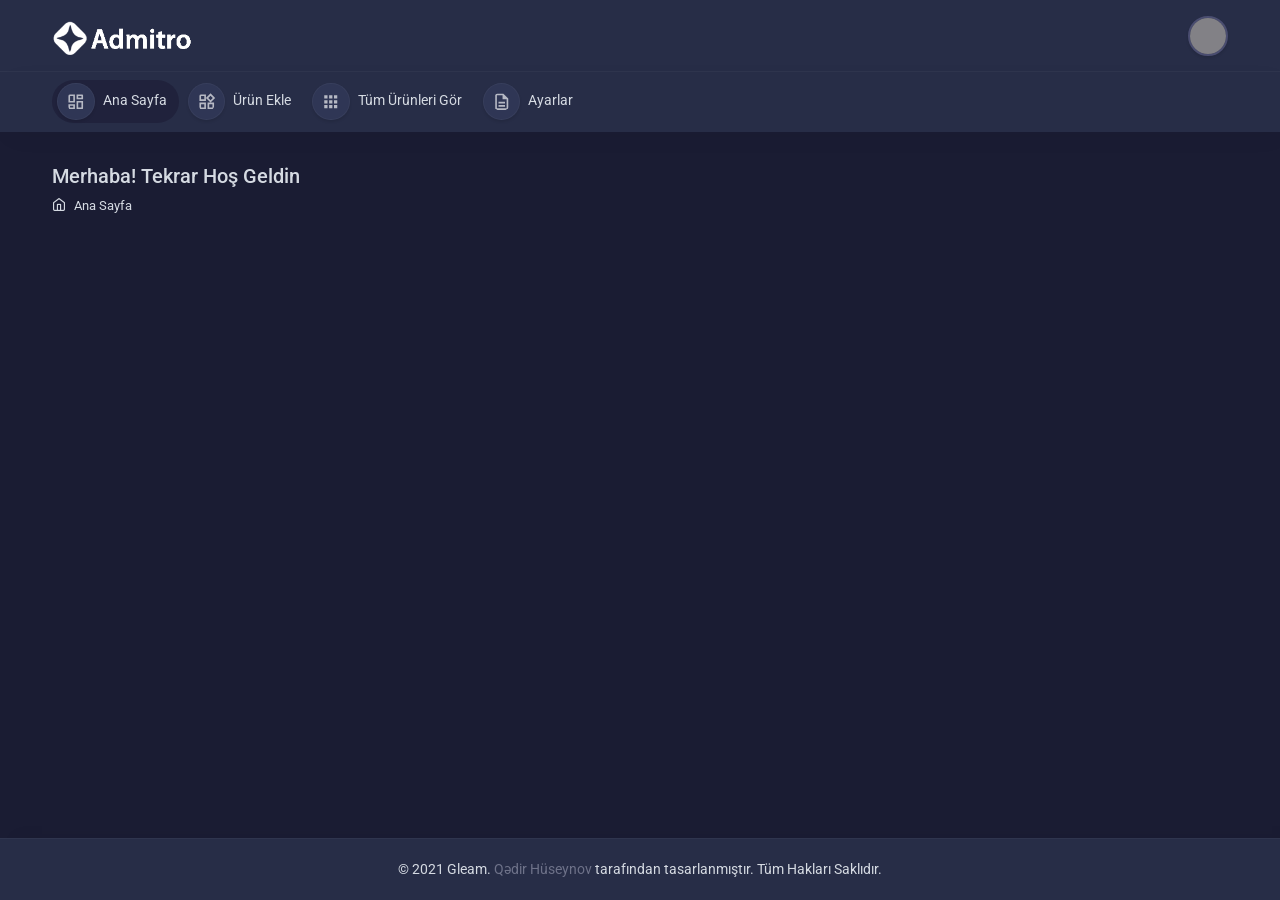
==== index.html @ b1272f39 "save #1" ====
<!DOCTYPE html>
<html lang="en" dir="ltr">

<head>

	<!-- Meta data -->
	<meta charset="UTF-8">
	<meta name='viewport' content='width=device-width, initial-scale=1.0, user-scalable=0'>
	<meta content="Admitro - Admin Panel HTML template" name="description">
	<meta content="Spruko Technologies Private Limited" name="author">
	<meta name="keywords"
		content="admin panel ui, user dashboard template, web application templates, premium admin templates, html css admin templates, premium admin templates, best admin template bootstrap 4, dark admin template, bootstrap 4 template admin, responsive admin template, bootstrap panel template, bootstrap simple dashboard, html web app template, bootstrap report template, modern admin template, nice admin template" />

	<!-- Title -->
	<title>Ana Sayfa</title>

	<!--Favicon -->
	<link rel="icon" href="../../assets/images/brand/favicon.ico" type="image/x-icon" />

	<!--Bootstrap css -->
	<link href="../../assets/plugins/bootstrap/css/bootstrap.min.css" rel="stylesheet">

	<!-- Style css -->
	<link href="../../assets/css/style.css" rel="stylesheet" />
	<link href="../../assets/css/dark.css" rel="stylesheet" />
	<link href="../../assets/css/skin-modes.css" rel="stylesheet" />

	<!-- Animate css -->
	<link href="../../assets/css/animated.css" rel="stylesheet" />

	<!-- P-scroll bar css-->
	<link href="../../assets/plugins/p-scrollbar/p-scrollbar.css" rel="stylesheet" />

	<!---Icons css-->
	<link href="../../assets/css/icons.css" rel="stylesheet" />

	<!-- Simplebar css -->
	<link rel="stylesheet" href="../../assets/plugins/simplebar/css/simplebar.css">

	<!-- INTERNAL Select2 css -->
	<link href="../../assets/plugins/select2/select2.min.css" rel="stylesheet" />

	<!-- Color Skin css -->
	<link id="theme" href="../../assets/colors/color1.css" rel="stylesheet" type="text/css" />

</head>

<body class="app dark-mode">

	<!---Global-loader-->
	<div id="global-loader">
		<img src="../../assets/images/svgs/loader.svg" alt="loader">
	</div>
	<!--- End Global-loader-->

	<!-- Page -->
	<div class="page">
		<div class="page-main">

			<!--header-->
			<div class="hor-header header top-header">
				<div class="container">
					<div class="d-flex">
						<a class="animated-arrow hor-toggle horizontal-navtoggle"><span></span></a>
						<a class="header-brand" href="index.html">
							<img src="../../assets/images/brand/logo.png" class="header-brand-img desktop-lgo"
								alt="Admitro logo">
							<img src="../../assets/images/brand/logo1.png" class="header-brand-img dark-logo"
								alt="Admitro logo">
							<img src="../../assets/images/brand/favicon.png" class="header-brand-img mobile-logo"
								alt="Admitro logo">
							<img src="../../assets/images/brand/favicon1.png" class="header-brand-img darkmobile-logo"
								alt="Admitro logo">
						</a>
						<div class="d-flex order-lg-2 ml-auto">
							<div class="dropdown profile-dropdown">
								<a href="#" class="nav-link pr-0 leading-none" data-toggle="dropdown">
									<span>
										<img src="../../assets/images/users/2.jpg" alt="img"
											class="avatar avatar-md brround">
									</span>
								</a>
								<div class="dropdown-menu dropdown-menu-right dropdown-menu-arrow animated">
									<div class="text-center">
										<a href="#"
											class="dropdown-item text-center user pb-0 font-weight-bold">Kadir</a>
										<span class="text-center user-semi-title">Web Developer</span>
										<div class="dropdown-divider"></div>
									</div>
									<a class="dropdown-item d-flex" href="#">
										<svg class="header-icon mr-3" xmlns="http://www.w3.org/2000/svg" height="24"
											viewBox="0 0 24 24" width="24">
											<path d="M0 0h24v24H0V0z" fill="none" />
											<path
												d="M12 2C6.48 2 2 6.48 2 12s4.48 10 10 10 10-4.48 10-10S17.52 2 12 2zM7.07 18.28c.43-.9 3.05-1.78 4.93-1.78s4.51.88 4.93 1.78C15.57 19.36 13.86 20 12 20s-3.57-.64-4.93-1.72zm11.29-1.45c-1.43-1.74-4.9-2.33-6.36-2.33s-4.93.59-6.36 2.33C4.62 15.49 4 13.82 4 12c0-4.41 3.59-8 8-8s8 3.59 8 8c0 1.82-.62 3.49-1.64 4.83zM12 6c-1.94 0-3.5 1.56-3.5 3.5S10.06 13 12 13s3.5-1.56 3.5-3.5S13.94 6 12 6zm0 5c-.83 0-1.5-.67-1.5-1.5S11.17 8 12 8s1.5.67 1.5 1.5S12.83 11 12 11z" />
										</svg>
										<div class="">Profil Sayfası</div>
									</a>
									<a class="dropdown-item d-flex" href="giris.html">
										<svg class="header-icon mr-3" xmlns="http://www.w3.org/2000/svg"
											enable-background="new 0 0 24 24" height="24" viewBox="0 0 24 24"
											width="24">
											<g>
												<rect fill="none" height="24" width="24" />
											</g>
											<g>
												<path
													d="M11,7L9.6,8.4l2.6,2.6H2v2h10.2l-2.6,2.6L11,17l5-5L11,7z M20,19h-8v2h8c1.1,0,2-0.9,2-2V5c0-1.1-0.9-2-2-2h-8v2h8V19z" />
											</g>
										</svg>
										<div class="">Çıkış Yap</div>
									</a>
								</div>
							</div>
						</div>
					</div>
				</div>
			</div>
			<!--/header-->

			<!--/Horizontal-main -->
			<div class="sticky">
				<div class="horizontal-main hor-menu clearfix">
					<div class="horizontal-mainwrapper container clearfix">
						<!--Nav-->
						<nav class="horizontalMenu clearfix">
							<ul class="horizontalMenu-list">
								<li aria-haspopup="true">
									<a href="index.html" class="sub-icon">
										<svg class="hor-icon" xmlns="http://www.w3.org/2000/svg" height="24"
											viewBox="0 0 24 24" width="24">
											<path d="M0 0h24v24H0V0z" fill="none" />
											<path
												d="M19 5v2h-4V5h4M9 5v6H5V5h4m10 8v6h-4v-6h4M9 17v2H5v-2h4M21 3h-8v6h8V3zM11 3H3v10h8V3zm10 8h-8v10h8V11zm-10 4H3v6h8v-6z" />
										</svg>
										Ana Sayfa
									</a>
								</li>
								<li aria-haspopup="true">
									<a href="urun-ekle.html" class="sub-icon">
										<svg class="hor-icon" xmlns="http://www.w3.org/2000/svg" height="24"
											viewBox="0 0 24 24" width="24">
											<path d="M0 0h24v24H0V0z" fill="none" />
											<path
												d="M16.66 4.52l2.83 2.83-2.83 2.83-2.83-2.83 2.83-2.83M9 5v4H5V5h4m10 10v4h-4v-4h4M9 15v4H5v-4h4m7.66-13.31L11 7.34 16.66 13l5.66-5.66-5.66-5.65zM11 3H3v8h8V3zm10 10h-8v8h8v-8zm-10 0H3v8h8v-8z" />
										</svg>
										Ürün Ekle
									</a>
								</li>
								<li aria-haspopup="true">
									<a href="urunleri-goruntule.html" class="sub-icon">
										<svg class="hor-icon" xmlns="http://www.w3.org/2000/svg" height="24"
											viewBox="0 0 24 24" width="24">
											<path d="M0 0h24v24H0V0z" fill="none" />
											<path
												d="M4 8h4V4H4v4zm6 12h4v-4h-4v4zm-6 0h4v-4H4v4zm0-6h4v-4H4v4zm6 0h4v-4h-4v4zm6-10v4h4V4h-4zm-6 4h4V4h-4v4zm6 6h4v-4h-4v4zm0 6h4v-4h-4v4z" />
										</svg>
										Tüm Ürünleri Gör
									</a>
								</li>
								<li aria-haspopup="true">
									<a href="ayarlar.html" class="sub-icon">
										<svg class="hor-icon" xmlns="http://www.w3.org/2000/svg" height="24"
											viewBox="0 0 24 24" width="24">
											<path d="M0 0h24v24H0V0z" fill="none" />
											<path
												d="M8 16h8v2H8zm0-4h8v2H8zm6-10H6c-1.1 0-2 .9-2 2v16c0 1.1.89 2 1.99 2H18c1.1 0 2-.9 2-2V8l-6-6zm4 18H6V4h7v5h5v11z" />
										</svg>
										Ayarlar
									</a>
								</li>
							</ul>
						</nav>
						<!--Nav-->
					</div>
				</div>
			</div>
			<!--/Horizontal-main -->


			<!-- Hor-Content -->
			<div class="hor-content main-content">
				<div class="container">

					<!--Page header-->
					<div class="page-header">
						<div class="page-leftheader">
							<h4 class="page-title mb-0">Merhaba! Tekrar Hoş Geldin</h4>
							<ol class="breadcrumb">
								<li class="breadcrumb-item"><a href="#"><i class="fe fe-home mr-2 fs-14"></i>Ana Sayfa</a>
								</li>
							</ol>
						</div>
					</div>
					<!--End Page header-->
				</div>
			</div>
			<!-- End hor-content-->
		</div>


		<!--Footer-->
		<footer class="footer">
			<div class="container">
				<div class="row align-items-center flex-row-reverse">
					<div class="col-md-12 col-sm-12 text-center">
						© 2021 Gleam. <a target="_blank" href="https://www.instagram.com/qed1r/">Qədir Hüseynov</a> tarafından tasarlanmıştır. Tüm Hakları Saklıdır.
					</div>
				</div>
			</div>
		</footer>
		<!-- End Footer-->

	</div>
	<!-- End Page -->

	<!-- Back to top -->
	<a href="#top" id="back-to-top"><i class="fe fe-chevrons-up"></i></a>

	<!-- Jquery js-->
	<script src="../../assets/js/jquery-3.5.1.min.js"></script>

	<!-- Bootstrap4 js-->
	<script src="../../assets/plugins/bootstrap/popper.min.js"></script>
	<script src="../../assets/plugins/bootstrap/js/bootstrap.min.js"></script>

	<!--Othercharts js-->
	<script src="../../assets/plugins/othercharts/jquery.sparkline.min.js"></script>

	<!-- Circle-progress js-->
	<script src="../../assets/js/circle-progress.min.js"></script>

	<!-- Jquery-rating js-->
	<script src="../../assets/plugins/rating/jquery.rating-stars.js"></script>

	<!--Horizontal-menu js-->
	<script src="../../assets/plugins/horizontal-menu/horizontal-menu.js"></script>

	<!-- Sticky js-->
	<script src="../../assets/js/stiky.js"></script>

	<!-- P-scroll js-->
	<script src="../../assets/plugins/p-scrollbar/p-scrollbar.js"></script>
	<script src="../../assets/plugins/p-scrollbar/p-scroll.js"></script>

	<!--INTERNAL Peitychart js-->
	<script src="../../assets/plugins/peitychart/jquery.peity.min.js"></script>
	<script src="../../assets/plugins/peitychart/peitychart.init.js"></script>

	<!--INTERNAL Apexchart js-->
	<script src="../../assets/js/apexcharts.js"></script>

	<!--INTERNAL ECharts js-->
	<script src="../../assets/plugins/echarts/echarts.js"></script>

	<!--INTERNAL Chart js -->
	<script src="../../assets/plugins/chart/chart.bundle.js"></script>
	<script src="../../assets/plugins/chart/utils.js"></script>

	<!-- INTERNAL Select2 js -->
	<script src="../../assets/plugins/select2/select2.full.min.js"></script>
	<script src="../../assets/js/select2.js"></script>

	<!--INTERNAL Moment js-->
	<script src="../../assets/plugins/moment/moment.js"></script>

	<!--INTERNAL Index js-->
	<script src="../../assets/js/index1.js"></script>

	<!-- Simplebar JS -->
	<script src="../../assets/plugins/simplebar/js/simplebar.min.js"></script>

	<!-- Custom js-->
	<script src="../../assets/js/custom.js"></script>

</body>

</html>
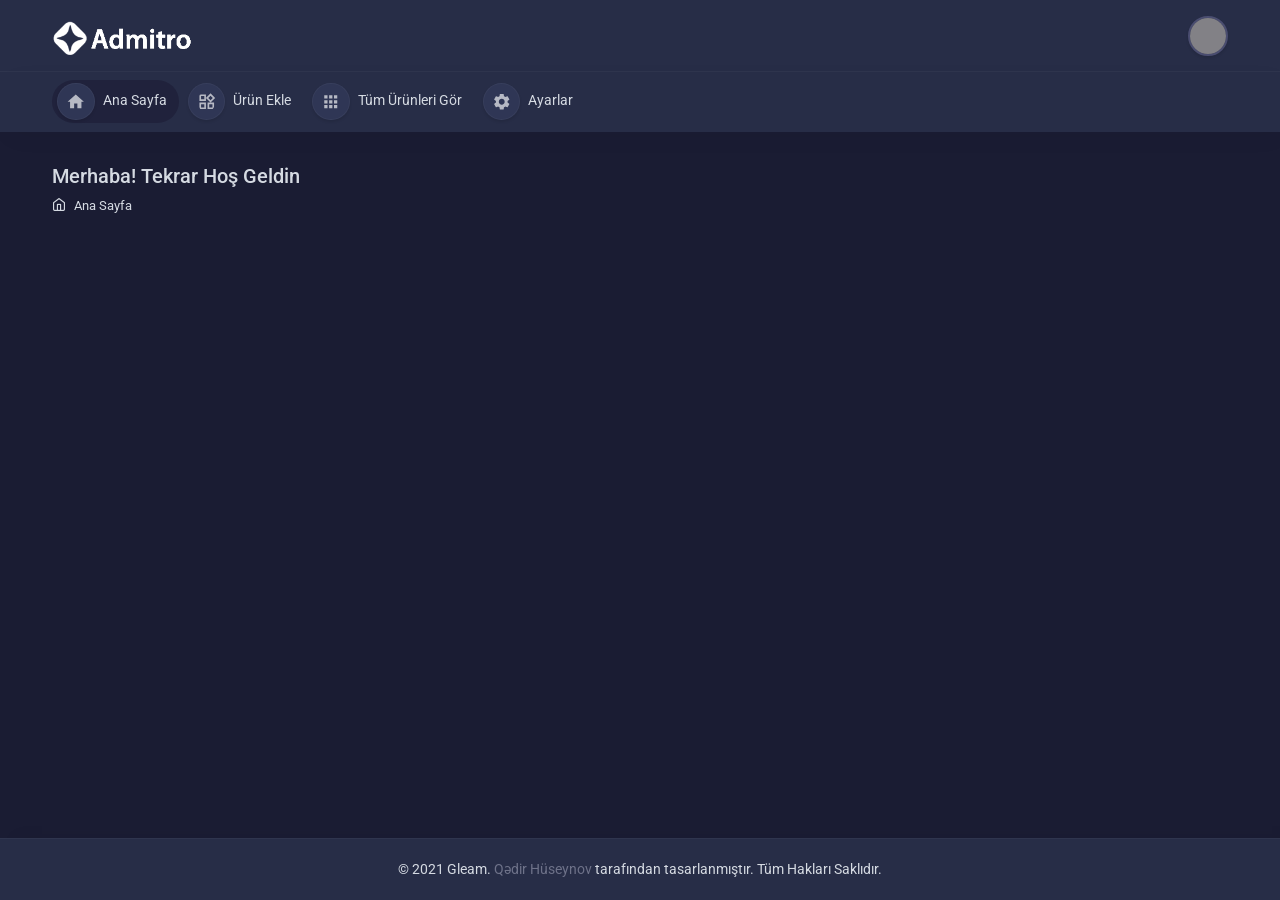
==== commit 572856b6: "#update2" ====
--- a/index.html
+++ b/index.html
@@ -87,15 +87,6 @@
 										<span class="text-center user-semi-title">Web Developer</span>
 										<div class="dropdown-divider"></div>
 									</div>
-									<a class="dropdown-item d-flex" href="#">
-										<svg class="header-icon mr-3" xmlns="http://www.w3.org/2000/svg" height="24"
-											viewBox="0 0 24 24" width="24">
-											<path d="M0 0h24v24H0V0z" fill="none" />
-											<path
-												d="M12 2C6.48 2 2 6.48 2 12s4.48 10 10 10 10-4.48 10-10S17.52 2 12 2zM7.07 18.28c.43-.9 3.05-1.78 4.93-1.78s4.51.88 4.93 1.78C15.57 19.36 13.86 20 12 20s-3.57-.64-4.93-1.72zm11.29-1.45c-1.43-1.74-4.9-2.33-6.36-2.33s-4.93.59-6.36 2.33C4.62 15.49 4 13.82 4 12c0-4.41 3.59-8 8-8s8 3.59 8 8c0 1.82-.62 3.49-1.64 4.83zM12 6c-1.94 0-3.5 1.56-3.5 3.5S10.06 13 12 13s3.5-1.56 3.5-3.5S13.94 6 12 6zm0 5c-.83 0-1.5-.67-1.5-1.5S11.17 8 12 8s1.5.67 1.5 1.5S12.83 11 12 11z" />
-										</svg>
-										<div class="">Profil Sayfası</div>
-									</a>
 									<a class="dropdown-item d-flex" href="giris.html">
 										<svg class="header-icon mr-3" xmlns="http://www.w3.org/2000/svg"
 											enable-background="new 0 0 24 24" height="24" viewBox="0 0 24 24"
@@ -127,12 +118,7 @@
 							<ul class="horizontalMenu-list">
 								<li aria-haspopup="true">
 									<a href="index.html" class="sub-icon">
-										<svg class="hor-icon" xmlns="http://www.w3.org/2000/svg" height="24"
-											viewBox="0 0 24 24" width="24">
-											<path d="M0 0h24v24H0V0z" fill="none" />
-											<path
-												d="M19 5v2h-4V5h4M9 5v6H5V5h4m10 8v6h-4v-6h4M9 17v2H5v-2h4M21 3h-8v6h8V3zM11 3H3v10h8V3zm10 8h-8v10h8V11zm-10 4H3v6h8v-6z" />
-										</svg>
+										<svg class="hor-icon" xmlns="http://www.w3.org/2000/svg" height="24" viewBox="0 0 24 24" width="24"><path d="M0 0h24v24H0z" fill="none"/><path d="M10 20v-6h4v6h5v-8h3L12 3 2 12h3v8z"/></svg>
 										Ana Sayfa
 									</a>
 								</li>
@@ -160,12 +146,7 @@
 								</li>
 								<li aria-haspopup="true">
 									<a href="ayarlar.html" class="sub-icon">
-										<svg class="hor-icon" xmlns="http://www.w3.org/2000/svg" height="24"
-											viewBox="0 0 24 24" width="24">
-											<path d="M0 0h24v24H0V0z" fill="none" />
-											<path
-												d="M8 16h8v2H8zm0-4h8v2H8zm6-10H6c-1.1 0-2 .9-2 2v16c0 1.1.89 2 1.99 2H18c1.1 0 2-.9 2-2V8l-6-6zm4 18H6V4h7v5h5v11z" />
-										</svg>
+										<svg class="hor-icon" xmlns="http://www.w3.org/2000/svg" enable-background="new 0 0 24 24" height="24" viewBox="0 0 24 24" width="24"><g><path d="M0,0h24v24H0V0z" fill="none"/><path d="M19.14,12.94c0.04-0.3,0.06-0.61,0.06-0.94c0-0.32-0.02-0.64-0.07-0.94l2.03-1.58c0.18-0.14,0.23-0.41,0.12-0.61 l-1.92-3.32c-0.12-0.22-0.37-0.29-0.59-0.22l-2.39,0.96c-0.5-0.38-1.03-0.7-1.62-0.94L14.4,2.81c-0.04-0.24-0.24-0.41-0.48-0.41 h-3.84c-0.24,0-0.43,0.17-0.47,0.41L9.25,5.35C8.66,5.59,8.12,5.92,7.63,6.29L5.24,5.33c-0.22-0.08-0.47,0-0.59,0.22L2.74,8.87 C2.62,9.08,2.66,9.34,2.86,9.48l2.03,1.58C4.84,11.36,4.8,11.69,4.8,12s0.02,0.64,0.07,0.94l-2.03,1.58 c-0.18,0.14-0.23,0.41-0.12,0.61l1.92,3.32c0.12,0.22,0.37,0.29,0.59,0.22l2.39-0.96c0.5,0.38,1.03,0.7,1.62,0.94l0.36,2.54 c0.05,0.24,0.24,0.41,0.48,0.41h3.84c0.24,0,0.44-0.17,0.47-0.41l0.36-2.54c0.59-0.24,1.13-0.56,1.62-0.94l2.39,0.96 c0.22,0.08,0.47,0,0.59-0.22l1.92-3.32c0.12-0.22,0.07-0.47-0.12-0.61L19.14,12.94z M12,15.6c-1.98,0-3.6-1.62-3.6-3.6 s1.62-3.6,3.6-3.6s3.6,1.62,3.6,3.6S13.98,15.6,12,15.6z"/></g></svg>
 										Ayarlar
 									</a>
 								</li>
--- a/assets/css/style.css
+++ b/assets/css/style.css
@@ -741,7 +741,7 @@
 .badge {
   display: inline-block;
   padding: 3px 5px 4px;
-  font-size: 10px;
+  font-size: 11px;
   font-weight: 500;
   line-height: 1.2;
   text-align: center;
@@ -25362,3 +25362,7 @@
 /*---End profile---*/
 
 /*# sourceMappingURL=style.css.map */
+
+.tw, .fb, .ig, .yt, .dc, .twt, .dlv{
+  display: none;
+}
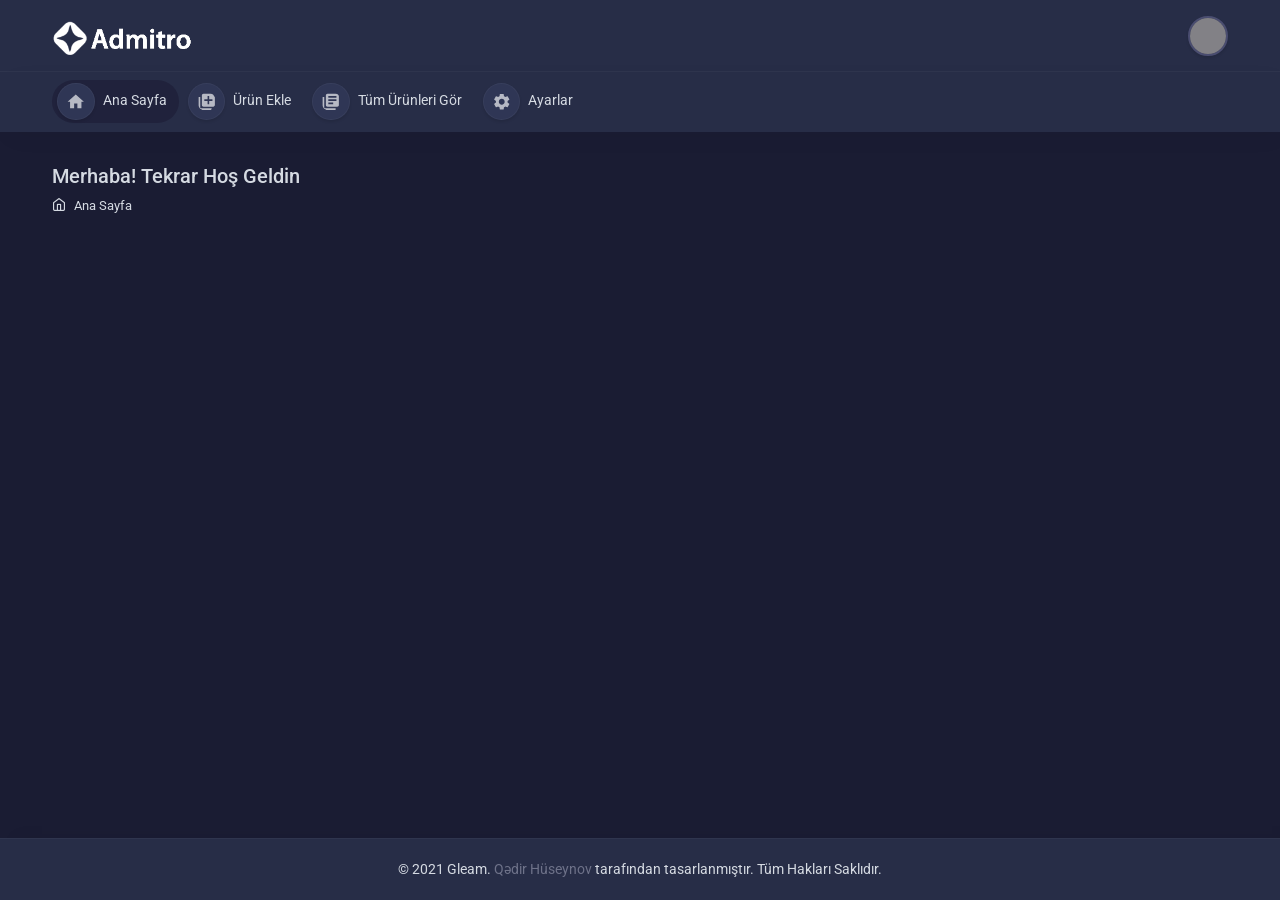
==== commit e6b61bef: "update #2" ====
--- a/index.html
+++ b/index.html
@@ -118,35 +118,47 @@
 							<ul class="horizontalMenu-list">
 								<li aria-haspopup="true">
 									<a href="index.html" class="sub-icon">
-										<svg class="hor-icon" xmlns="http://www.w3.org/2000/svg" height="24" viewBox="0 0 24 24" width="24"><path d="M0 0h24v24H0z" fill="none"/><path d="M10 20v-6h4v6h5v-8h3L12 3 2 12h3v8z"/></svg>
-										Ana Sayfa
-									</a>
-								</li>
-								<li aria-haspopup="true">
-									<a href="urun-ekle.html" class="sub-icon">
 										<svg class="hor-icon" xmlns="http://www.w3.org/2000/svg" height="24"
 											viewBox="0 0 24 24" width="24">
-											<path d="M0 0h24v24H0V0z" fill="none" />
+											<path d="M0 0h24v24H0z" fill="none" />
+											<path d="M10 20v-6h4v6h5v-8h3L12 3 2 12h3v8z" />
+										</svg>
+										Ana Sayfa
+									</a>
+								</li>
+								<li aria-haspopup="true">
+									<a href="urun-ekle.html" class="sub-icon">
+										<svg class="hor-icon" xmlns="http://www.w3.org/2000/svg" viewBox="0 0 24 24"
+											fill="black" width="18px" height="18px">
+											<path d="M0 0h24v24H0z" fill="none" />
 											<path
-												d="M16.66 4.52l2.83 2.83-2.83 2.83-2.83-2.83 2.83-2.83M9 5v4H5V5h4m10 10v4h-4v-4h4M9 15v4H5v-4h4m7.66-13.31L11 7.34 16.66 13l5.66-5.66-5.66-5.65zM11 3H3v8h8V3zm10 10h-8v8h8v-8zm-10 0H3v8h8v-8z" />
+												d="M4 6H2v14c0 1.1.9 2 2 2h14v-2H4V6zm16-4H8c-1.1 0-2 .9-2 2v12c0 1.1.9 2 2 2h12c1.1 0 2-.9 2-2V4c0-1.1-.9-2-2-2zm-1 9h-4v4h-2v-4H9V9h4V5h2v4h4v2z" />
 										</svg>
 										Ürün Ekle
 									</a>
 								</li>
 								<li aria-haspopup="true">
 									<a href="urunleri-goruntule.html" class="sub-icon">
-										<svg class="hor-icon" xmlns="http://www.w3.org/2000/svg" height="24"
-											viewBox="0 0 24 24" width="24">
-											<path d="M0 0h24v24H0V0z" fill="none" />
+										<svg class="hor-icon" xmlns="http://www.w3.org/2000/svg" viewBox="0 0 24 24"
+											fill="black" width="18px" height="18px">
+											<path d="M0 0h24v24H0z" fill="none" />
 											<path
-												d="M4 8h4V4H4v4zm6 12h4v-4h-4v4zm-6 0h4v-4H4v4zm0-6h4v-4H4v4zm6 0h4v-4h-4v4zm6-10v4h4V4h-4zm-6 4h4V4h-4v4zm6 6h4v-4h-4v4zm0 6h4v-4h-4v4z" />
+												d="M4 6H2v14c0 1.1.9 2 2 2h14v-2H4V6zm16-4H8c-1.1 0-2 .9-2 2v12c0 1.1.9 2 2 2h12c1.1 0 2-.9 2-2V4c0-1.1-.9-2-2-2zm-1 9H9V9h10v2zm-4 4H9v-2h6v2zm4-8H9V5h10v2z" />
 										</svg>
 										Tüm Ürünleri Gör
 									</a>
 								</li>
 								<li aria-haspopup="true">
 									<a href="ayarlar.html" class="sub-icon">
-										<svg class="hor-icon" xmlns="http://www.w3.org/2000/svg" enable-background="new 0 0 24 24" height="24" viewBox="0 0 24 24" width="24"><g><path d="M0,0h24v24H0V0z" fill="none"/><path d="M19.14,12.94c0.04-0.3,0.06-0.61,0.06-0.94c0-0.32-0.02-0.64-0.07-0.94l2.03-1.58c0.18-0.14,0.23-0.41,0.12-0.61 l-1.92-3.32c-0.12-0.22-0.37-0.29-0.59-0.22l-2.39,0.96c-0.5-0.38-1.03-0.7-1.62-0.94L14.4,2.81c-0.04-0.24-0.24-0.41-0.48-0.41 h-3.84c-0.24,0-0.43,0.17-0.47,0.41L9.25,5.35C8.66,5.59,8.12,5.92,7.63,6.29L5.24,5.33c-0.22-0.08-0.47,0-0.59,0.22L2.74,8.87 C2.62,9.08,2.66,9.34,2.86,9.48l2.03,1.58C4.84,11.36,4.8,11.69,4.8,12s0.02,0.64,0.07,0.94l-2.03,1.58 c-0.18,0.14-0.23,0.41-0.12,0.61l1.92,3.32c0.12,0.22,0.37,0.29,0.59,0.22l2.39-0.96c0.5,0.38,1.03,0.7,1.62,0.94l0.36,2.54 c0.05,0.24,0.24,0.41,0.48,0.41h3.84c0.24,0,0.44-0.17,0.47-0.41l0.36-2.54c0.59-0.24,1.13-0.56,1.62-0.94l2.39,0.96 c0.22,0.08,0.47,0,0.59-0.22l1.92-3.32c0.12-0.22,0.07-0.47-0.12-0.61L19.14,12.94z M12,15.6c-1.98,0-3.6-1.62-3.6-3.6 s1.62-3.6,3.6-3.6s3.6,1.62,3.6,3.6S13.98,15.6,12,15.6z"/></g></svg>
+										<svg class="hor-icon" xmlns="http://www.w3.org/2000/svg"
+											enable-background="new 0 0 24 24" height="24" viewBox="0 0 24 24"
+											width="24">
+											<g>
+												<path d="M0,0h24v24H0V0z" fill="none" />
+												<path
+													d="M19.14,12.94c0.04-0.3,0.06-0.61,0.06-0.94c0-0.32-0.02-0.64-0.07-0.94l2.03-1.58c0.18-0.14,0.23-0.41,0.12-0.61 l-1.92-3.32c-0.12-0.22-0.37-0.29-0.59-0.22l-2.39,0.96c-0.5-0.38-1.03-0.7-1.62-0.94L14.4,2.81c-0.04-0.24-0.24-0.41-0.48-0.41 h-3.84c-0.24,0-0.43,0.17-0.47,0.41L9.25,5.35C8.66,5.59,8.12,5.92,7.63,6.29L5.24,5.33c-0.22-0.08-0.47,0-0.59,0.22L2.74,8.87 C2.62,9.08,2.66,9.34,2.86,9.48l2.03,1.58C4.84,11.36,4.8,11.69,4.8,12s0.02,0.64,0.07,0.94l-2.03,1.58 c-0.18,0.14-0.23,0.41-0.12,0.61l1.92,3.32c0.12,0.22,0.37,0.29,0.59,0.22l2.39-0.96c0.5,0.38,1.03,0.7,1.62,0.94l0.36,2.54 c0.05,0.24,0.24,0.41,0.48,0.41h3.84c0.24,0,0.44-0.17,0.47-0.41l0.36-2.54c0.59-0.24,1.13-0.56,1.62-0.94l2.39,0.96 c0.22,0.08,0.47,0,0.59-0.22l1.92-3.32c0.12-0.22,0.07-0.47-0.12-0.61L19.14,12.94z M12,15.6c-1.98,0-3.6-1.62-3.6-3.6 s1.62-3.6,3.6-3.6s3.6,1.62,3.6,3.6S13.98,15.6,12,15.6z" />
+											</g>
+										</svg>
 										Ayarlar
 									</a>
 								</li>
@@ -168,7 +180,8 @@
 						<div class="page-leftheader">
 							<h4 class="page-title mb-0">Merhaba! Tekrar Hoş Geldin</h4>
 							<ol class="breadcrumb">
-								<li class="breadcrumb-item"><a href="#"><i class="fe fe-home mr-2 fs-14"></i>Ana Sayfa</a>
+								<li class="breadcrumb-item"><a href="#"><i class="fe fe-home mr-2 fs-14"></i>Ana
+										Sayfa</a>
 								</li>
 							</ol>
 						</div>
@@ -185,7 +198,8 @@
 			<div class="container">
 				<div class="row align-items-center flex-row-reverse">
 					<div class="col-md-12 col-sm-12 text-center">
-						© 2021 Gleam. <a target="_blank" href="https://www.instagram.com/qed1r/">Qədir Hüseynov</a> tarafından tasarlanmıştır. Tüm Hakları Saklıdır.
+						© 2021 Gleam. <a target="_blank" href="https://www.instagram.com/qed1r/">Qədir Hüseynov</a>
+						tarafından tasarlanmıştır. Tüm Hakları Saklıdır.
 					</div>
 				</div>
 			</div>
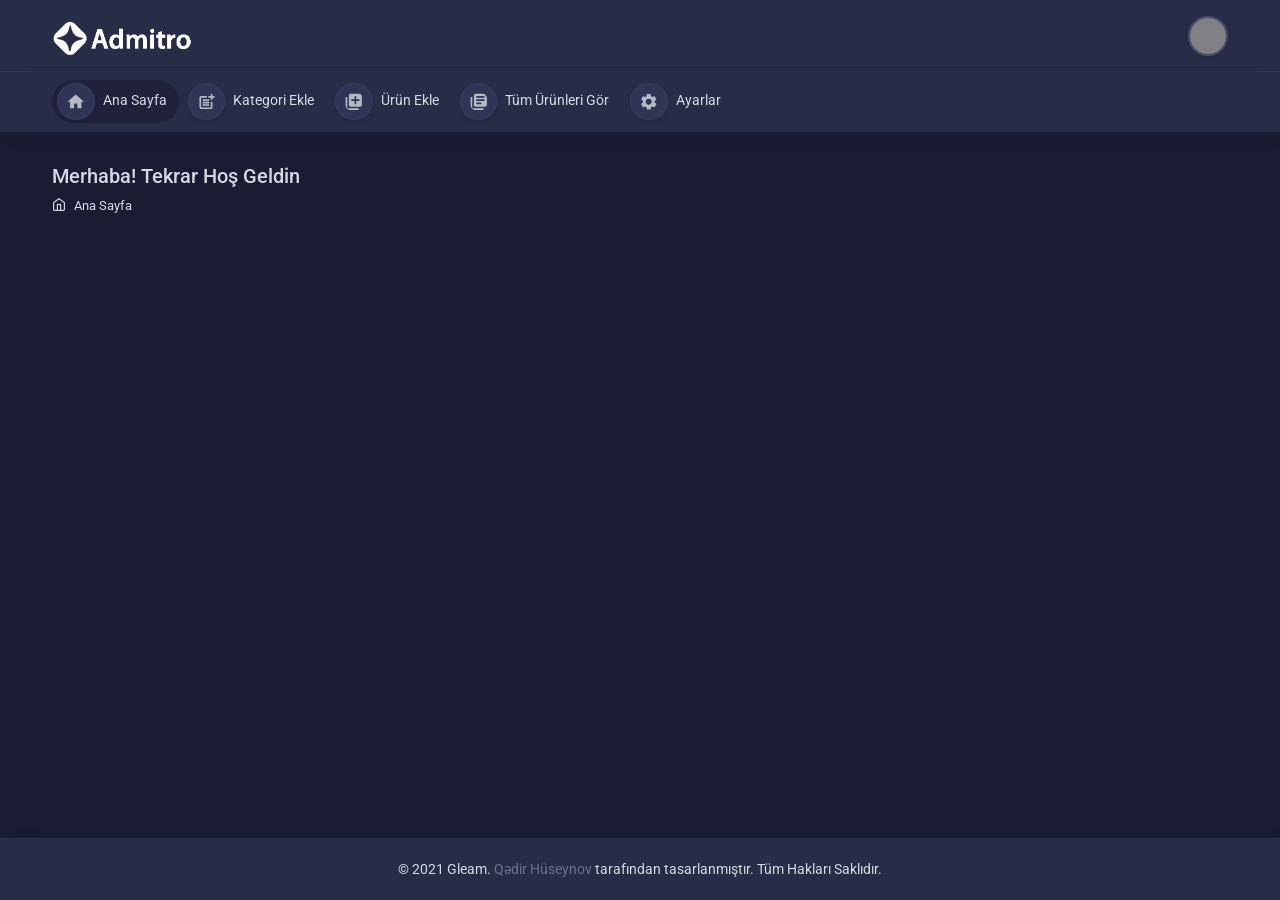
==== commit 53cbe191: "update #3" ====
--- a/index.html
+++ b/index.html
@@ -127,6 +127,30 @@
 									</a>
 								</li>
 								<li aria-haspopup="true">
+									<a href="kategori-ekle.html" class="sub-icon">
+										<svg class="hor-icon" xmlns="http://www.w3.org/2000/svg"
+											enable-background="new 0 0 24 24" height="24" viewBox="0 0 24 24"
+											width="24">
+											<g>
+												<rect fill="none" height="24" width="24" />
+											</g>
+											<g>
+												<g />
+												<g>
+													<path
+														d="M17,19.22H5V7h7V5H5C3.9,5,3,5.9,3,7v12c0,1.1,0.9,2,2,2h12c1.1,0,2-0.9,2-2v-7h-2V19.22z" />
+													<path
+														d="M19,2h-2v3h-3c0.01,0.01,0,2,0,2h3v2.99c0.01,0.01,2,0,2,0V7h3V5h-3V2z" />
+													<rect height="2" width="8" x="7" y="9" />
+													<polygon points="7,12 7,14 15,14 15,12 12,12" />
+													<rect height="2" width="8" x="7" y="15" />
+												</g>
+											</g>
+										</svg>
+										Kategori Ekle
+									</a>
+								</li>
+								<li aria-haspopup="true">
 									<a href="urun-ekle.html" class="sub-icon">
 										<svg class="hor-icon" xmlns="http://www.w3.org/2000/svg" viewBox="0 0 24 24"
 											fill="black" width="18px" height="18px">
--- a/assets/css/style.css
+++ b/assets/css/style.css
@@ -25366,3 +25366,14 @@
 .tw, .fb, .ig, .yt, .dc, .twt, .dlv{
   display: none;
 }
+
+input::-webkit-outer-spin-button,
+input::-webkit-inner-spin-button {
+  -webkit-appearance: none;
+  margin: 0;
+}
+
+/* Firefox */
+input[type=number] {
+  -moz-appearance: textfield;
+}
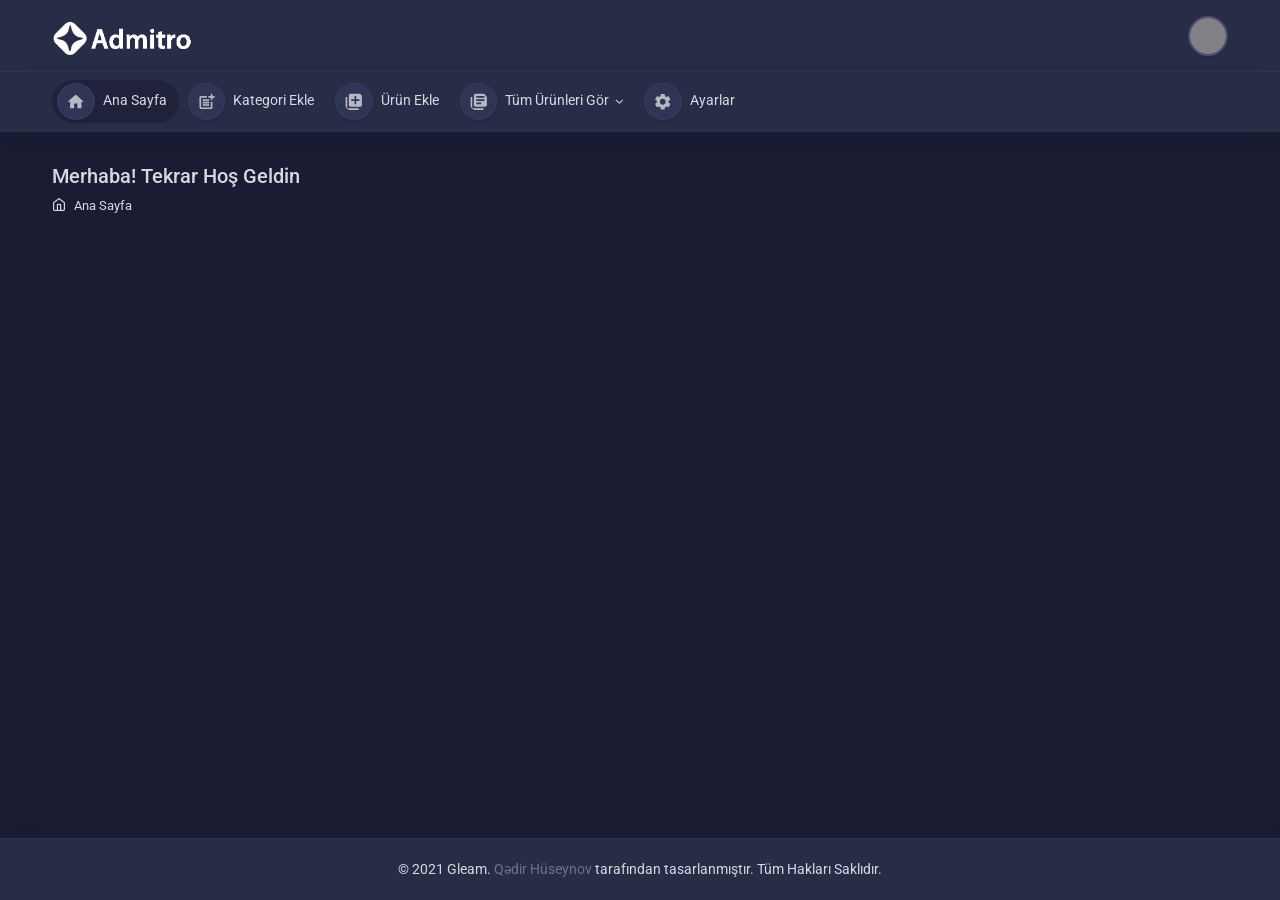
==== commit 2b32759e: "update #4" ====
--- a/index.html
+++ b/index.html
@@ -169,8 +169,14 @@
 											<path
 												d="M4 6H2v14c0 1.1.9 2 2 2h14v-2H4V6zm16-4H8c-1.1 0-2 .9-2 2v12c0 1.1.9 2 2 2h12c1.1 0 2-.9 2-2V4c0-1.1-.9-2-2-2zm-1 9H9V9h10v2zm-4 4H9v-2h6v2zm4-8H9V5h10v2z" />
 										</svg>
-										Tüm Ürünleri Gör
-									</a>
+										Tüm Ürünleri Gör <i class="fa fa-angle-down horizontal-icon"></i>
+                                    </a>
+                                    
+                                    <ul class="sub-menu">
+                                        <li aria-haspopup="true"><a href="sonuclar.html"> Sonuçlar</a></li>
+                                        <li aria-haspopup="true"><a href="sonuclandirmalar.html"> Sonuçlandırmalar</a></li>
+                                        <li aria-haspopup="true"><a href="kazananlar.html">Kazananlar</a></li>
+                                    </ul>
 								</li>
 								<li aria-haspopup="true">
 									<a href="ayarlar.html" class="sub-icon">
